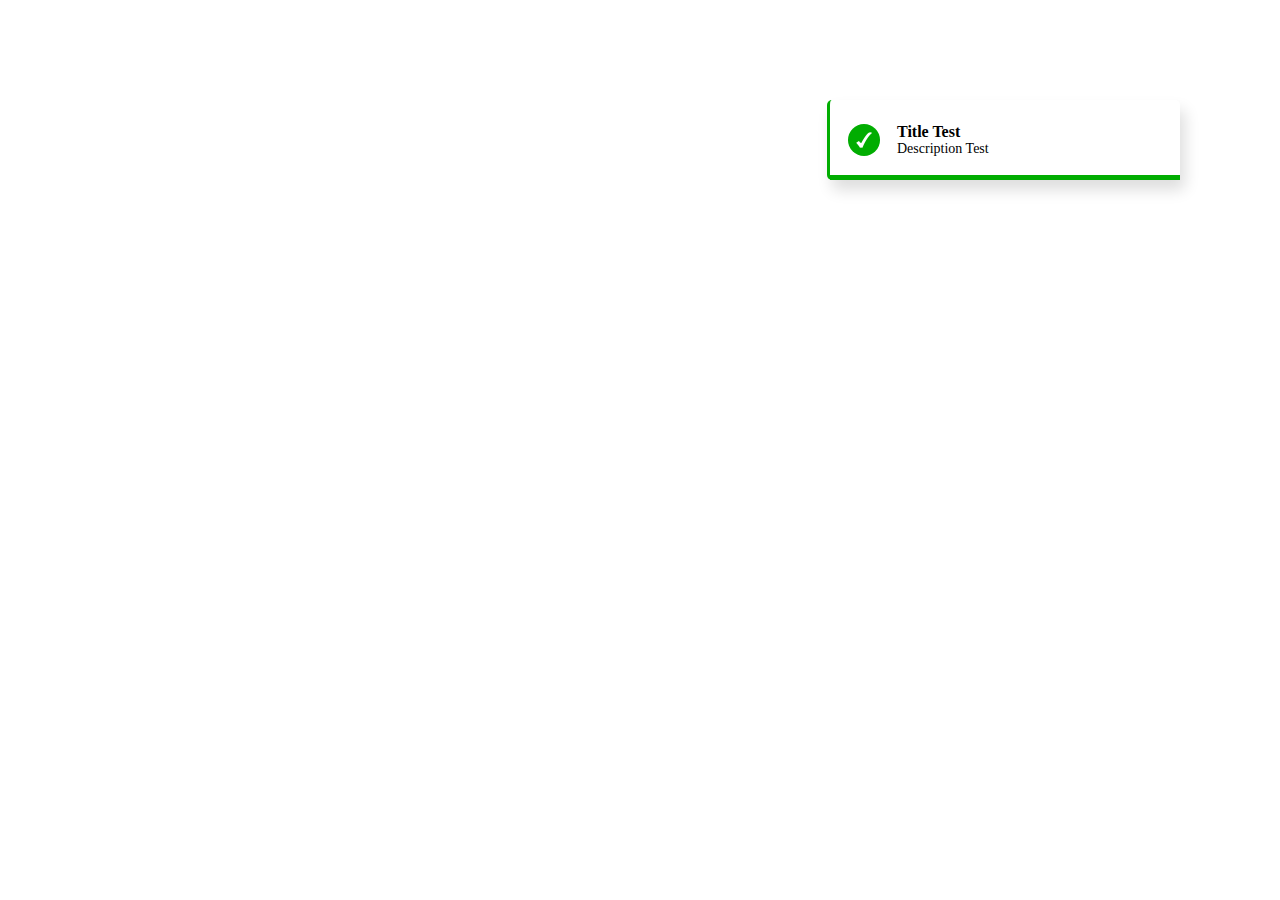
==== Toast_Alert/Alert.html @ 6d9de8b4 "start" ====
<!DOCTYPE html>
<html lang="en">
  <head>
    <meta charset="UTF-8" />
    <meta name="viewport" content="width=device-width, initial-scale=1.0" />
    <title>Document</title>
    <link rel="stylesheet" href="sytle.css" />
  </head>
  <body>
    <div class="toast_container">
      <div class="toast_icon"></div>
      <div class="toast_info">
        <div class="toast_title">Title Test</div>
        <div class="toast_desc">Description Test</div>
      </div>
      <div class="toast_progress"></div>
    </div>
  </body>
</html>
---- Toast_Alert/sytle.css ----
:root {
  --success: #01ad01;
  --danger: #ee1b24;
}

.toast_container {
  position: absolute;
  display: flex;
  align-items: center;
  right: 100px;
  top: 100px;
  width: 350px;
  height: 80px;
  border-radius: 5px;
  background-color: white;
  box-shadow: 5px 10px 15px #dedede;
  border-left: 3px solid var(--success);
}

.toast_icon {
  width: 32px;
  height: 32px;
  margin-left: 5%;
  background-color: var(--success);
  background-image: url("./img/White_check32.png");
  background-repeat: no-repeat;
  background-position: center;
  border-radius: 50%;
}

.toast_info {
  margin-left: 5%;
}

.toast_title {
  font-size: 16px;
  font-weight: 600;
}

.toast_desc {
  font-size: 14px;
  font-weight: 400;
}

.toast_progress {
  position: absolute;
  width: 100%;
  height: 5px;
  background-color: var(--success);
  bottom: 0px;
}
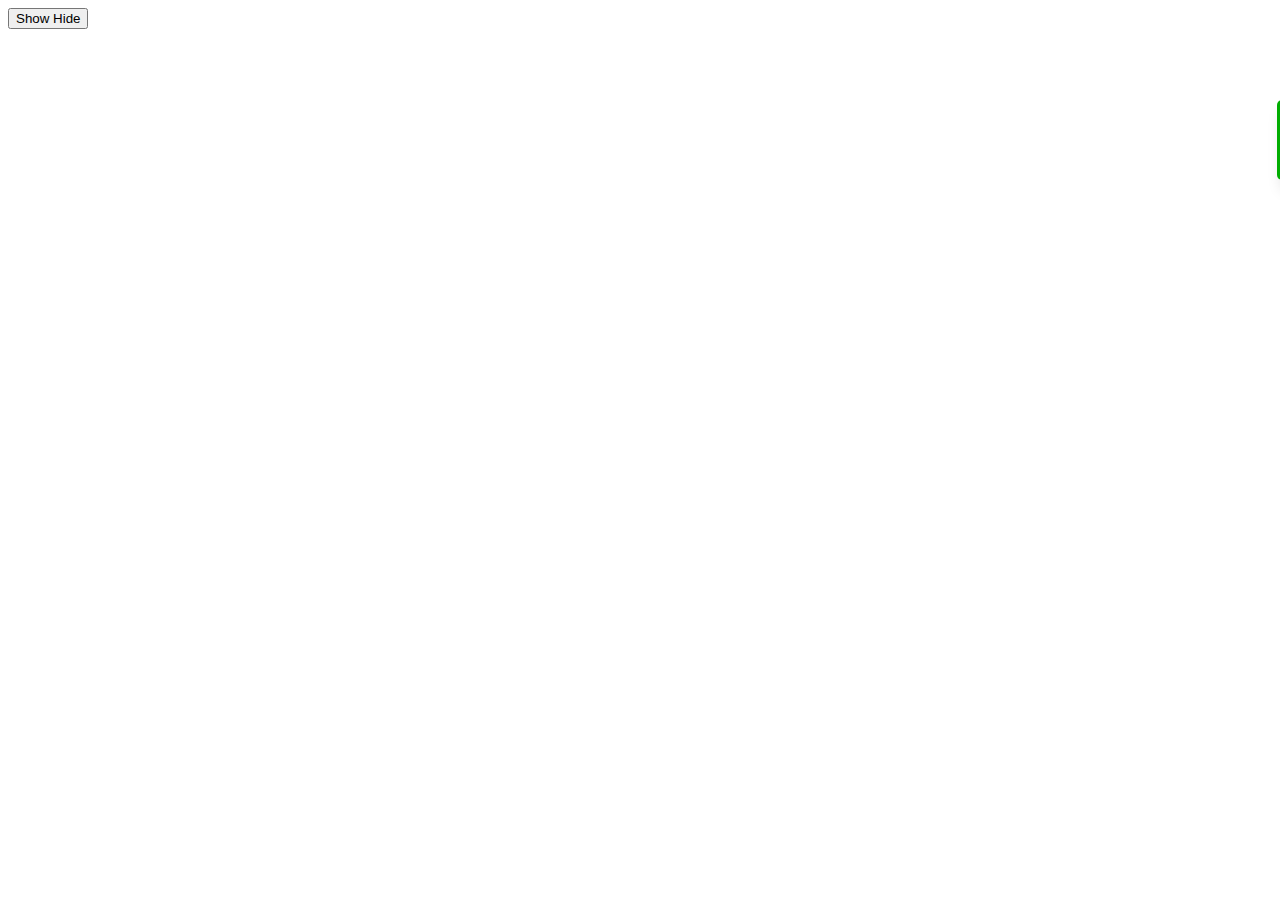
==== commit 338a73e5: "added animation" ====
--- a/Toast_Alert/Alert.html
+++ b/Toast_Alert/Alert.html
@@ -14,6 +14,11 @@
         <div class="toast_desc">Description Test</div>
       </div>
       <div class="toast_progress"></div>
+      <div class="toast_close"></div>
     </div>
+
+    <button onclick="showHide()">Show Hide</button>
+
+    <script src="./Toast.js"></script>
   </body>
 </html>
--- a/Toast_Alert/sytle.css
+++ b/Toast_Alert/sytle.css
@@ -1,13 +1,17 @@
 :root {
   --success: #01ad01;
   --danger: #ee1b24;
+}
+
+body {
+  overflow: hidden;
 }
 
 .toast_container {
   position: absolute;
   display: flex;
   align-items: center;
-  right: 100px;
+  right: -350px;
   top: 100px;
   width: 350px;
   height: 80px;
@@ -15,6 +19,15 @@
   background-color: white;
   box-shadow: 5px 10px 15px #dedede;
   border-left: 3px solid var(--success);
+  transition: transform 250ms ease-in;
+}
+
+.toast_container.show {
+  transform: translateX(-450px);
+}
+
+.toast_container.hide {
+  transform: translateX(450px);
 }
 
 .toast_icon {
@@ -42,6 +55,23 @@
   font-weight: 400;
 }
 
+.toast_close {
+  position: absolute;
+  width: 20px;
+  height: 20px;
+  right: 5px;
+  top: 5px;
+  background-image: url("./img/Black_crossed.png");
+  background-repeat: no-repeat;
+  background-position: center;
+  opacity: 0.7;
+  cursor: pointer;
+}
+
+.toast_close:hover {
+  opacity: 1;
+}
+
 .toast_progress {
   position: absolute;
   width: 100%;
@@ -49,3 +79,18 @@
   background-color: var(--success);
   bottom: 0px;
 }
+
+.toast_container.show .toast_progress {
+  animation-name: progress;
+  animation-delay: 2s;
+  animation-duration: 5s;
+}
+
+@keyframes progress {
+  from {
+    width: 100%;
+  }
+  to {
+    width: 0%;
+  }
+}
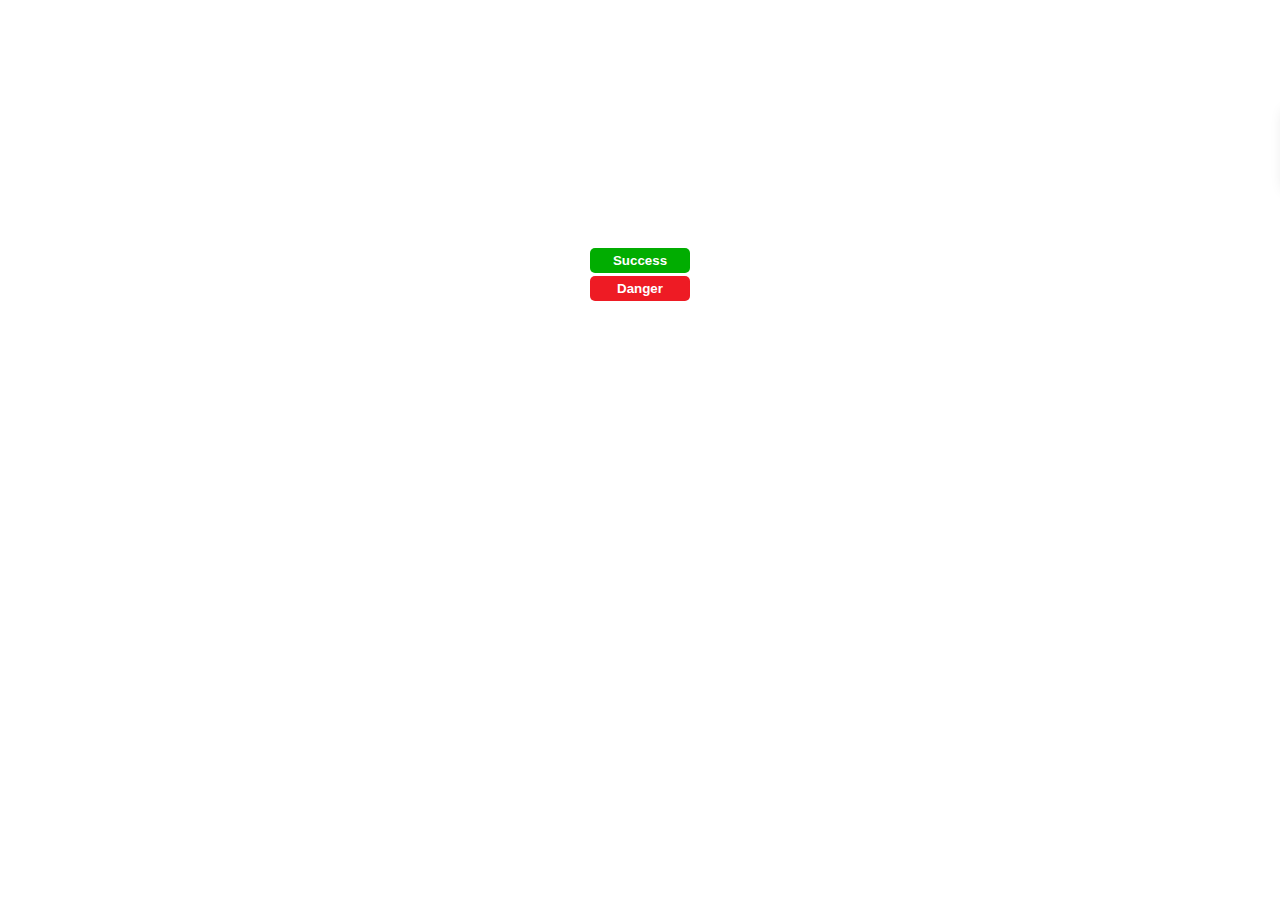
==== commit 14135cc5: "finished" ====
--- a/Toast_Alert/Alert.html
+++ b/Toast_Alert/Alert.html
@@ -14,10 +14,13 @@
         <div class="toast_desc">Description Test</div>
       </div>
       <div class="toast_progress"></div>
-      <div class="toast_close"></div>
+      <div class="toast_close" onclick="closeAlert()"></div>
     </div>
 
-    <button onclick="showHide()">Show Hide</button>
+    <button class="btn btn-success" onclick="showHide('success')">
+      Success
+    </button>
+    <button class="btn btn-danger" onclick="showHide('danger')">Danger</button>
 
     <script src="./Toast.js"></script>
   </body>
--- a/Toast_Alert/sytle.css
+++ b/Toast_Alert/sytle.css
@@ -5,6 +5,9 @@
 
 body {
   overflow: hidden;
+  display: flex;
+  flex-direction: column;
+  align-items: center;
 }
 
 .toast_container {
@@ -18,8 +21,16 @@
   border-radius: 5px;
   background-color: white;
   box-shadow: 5px 10px 15px #dedede;
+
+  transition: transform 250ms ease-in;
+}
+
+.toast_container.success {
   border-left: 3px solid var(--success);
-  transition: transform 250ms ease-in;
+}
+
+.toast_container.danger {
+  border-left: 3px solid var(--danger);
 }
 
 .toast_container.show {
@@ -34,11 +45,20 @@
   width: 32px;
   height: 32px;
   margin-left: 5%;
-  background-color: var(--success);
-  background-image: url("./img/White_check32.png");
+
   background-repeat: no-repeat;
   background-position: center;
   border-radius: 50%;
+}
+
+.toast_container.success .toast_icon {
+  background-color: var(--success);
+  background-image: url("./img/White_check32.png");
+}
+
+.toast_container.danger .toast_icon {
+  background-color: var(--danger);
+  background-image: url("./img/clipart2184108.png");
 }
 
 .toast_info {
@@ -76,8 +96,16 @@
   position: absolute;
   width: 100%;
   height: 5px;
+
+  bottom: 0px;
+}
+
+.toast_container.success .toast_progress {
   background-color: var(--success);
-  bottom: 0px;
+}
+
+.toast_container.danger .toast_progress {
+  background-color: var(--danger);
 }
 
 .toast_container.show .toast_progress {
@@ -94,3 +122,22 @@
     width: 0%;
   }
 }
+
+.btn {
+  border: none;
+  padding: 5px 10px;
+  border-radius: 5px;
+  width: 100px;
+  color: white;
+  font-weight: 600;
+}
+
+.btn-success {
+  background-color: var(--success);
+  margin-top: 15rem;
+}
+
+.btn-danger {
+  background-color: var(--danger);
+  margin-top: 3px;
+}
